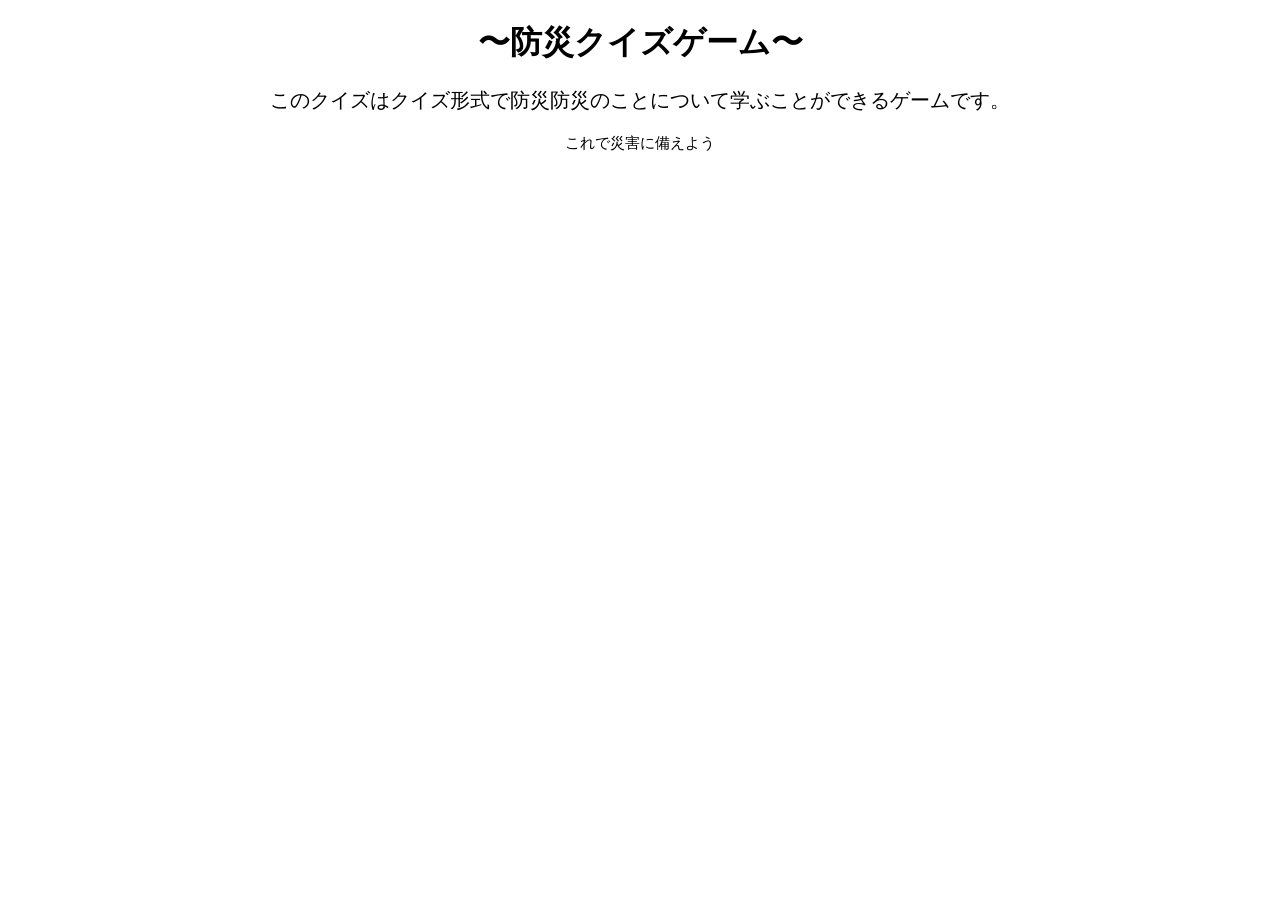
==== index.html @ fa4eeb08 "注意文を追加" ====
<!DOCTYPE html>
<html>
    <head>

        <link rel="stylesheet" href="./bower_components/bootstrap/dist/css/bootstrap.min.css" />
        <link rel="stylesheet" href="./style/top.css" />
    </head>
    <body>
        <h1>〜防災クイズゲーム〜</h1>
        <p class="desc">このクイズはクイズ形式で防災防災のことについて学ぶことができるゲームです。</p>
        <p class="bg-danger recommend">これで災害に備えよう</p>

        <script src="./bower_components/jquery/dist/jquery.min"></script>
        <script src="./bower_components/bootstrap/dist/js/bootstrap.min"></script>
    </body>
</html>
---- style/top.css ----
body {
    text-align: center;
}

.desc {
    font-size: 20px;
    margin-top: 16px;
}

.recommend {
    margin: auto;
    width: 300px;
    font-size: 15px;
}
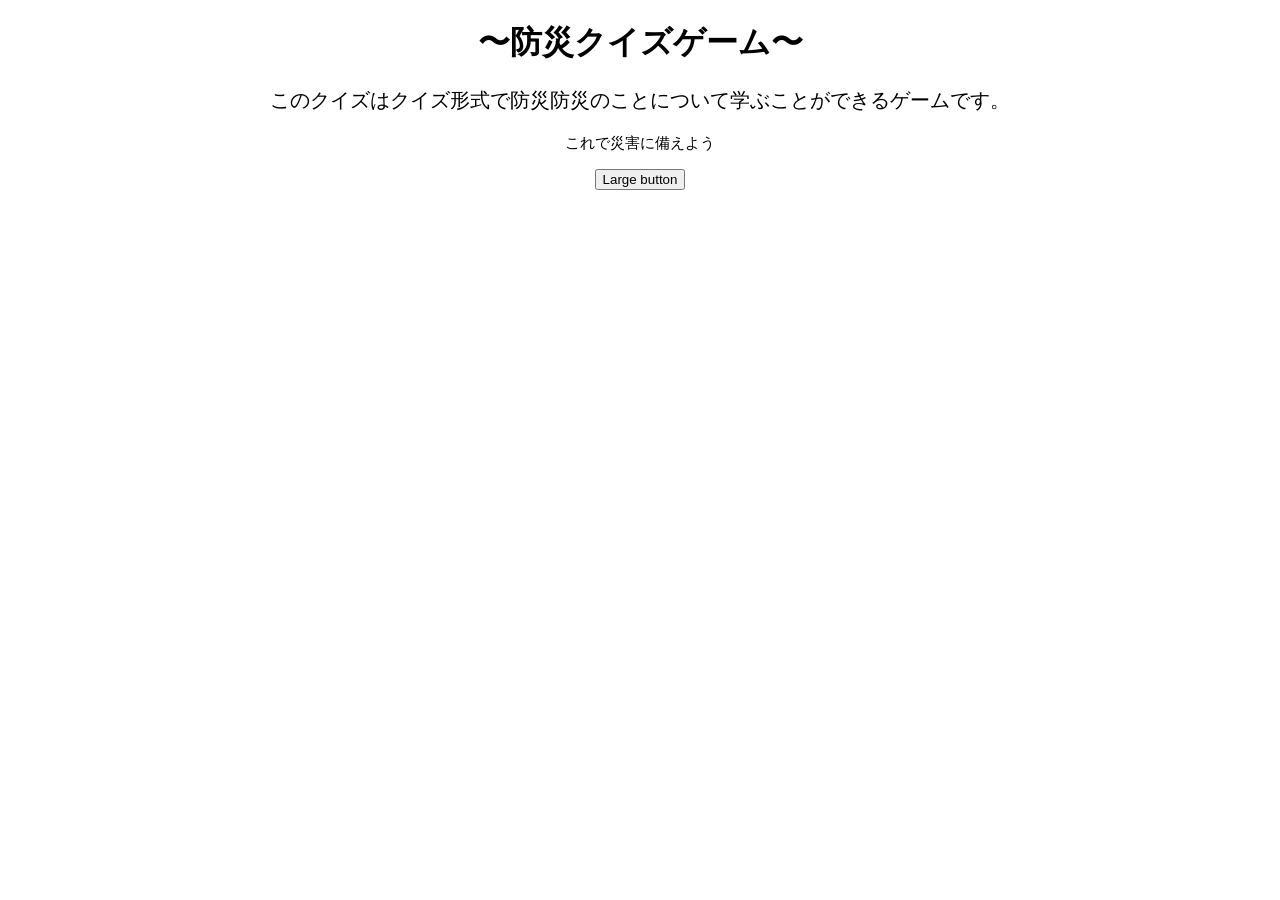
==== commit 6e034c6a: "ボタンを追加" ====
--- a/index.html
+++ b/index.html
@@ -9,6 +9,7 @@
         <h1>〜防災クイズゲーム〜</h1>
         <p class="desc">このクイズはクイズ形式で防災防災のことについて学ぶことができるゲームです。</p>
         <p class="bg-danger recommend">これで災害に備えよう</p>
+        <button type="button" class="btn btn-default btn-lg btn-start">Large button</button>
 
         <script src="./bower_components/jquery/dist/jquery.min"></script>
         <script src="./bower_components/bootstrap/dist/js/bootstrap.min"></script>
--- a/style/top.css
+++ b/style/top.css
@@ -11,4 +11,8 @@
     margin: auto;
     width: 300px;
     font-size: 15px;
+}
+
+.btn-start {
+    margin-top: 16px;
 }
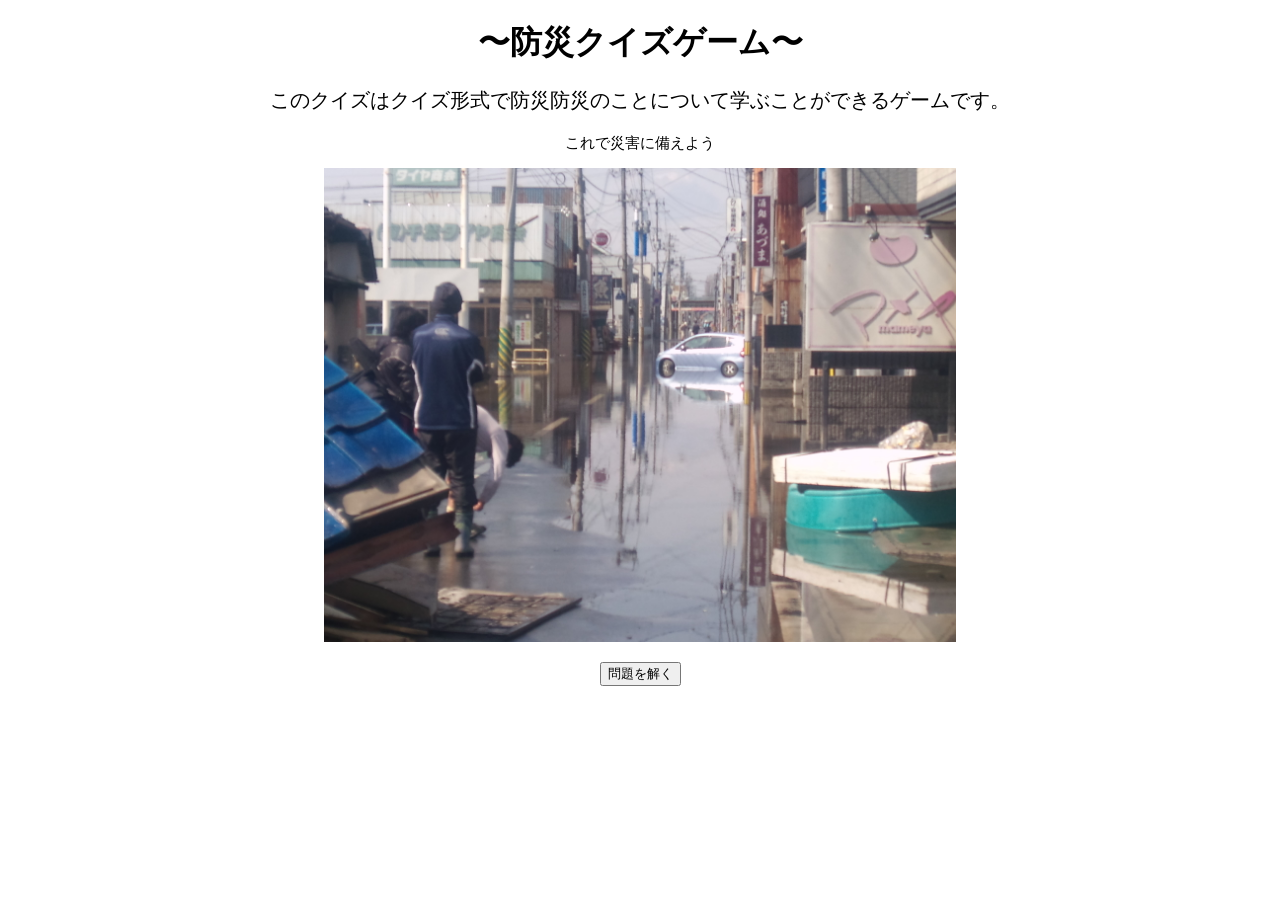
==== commit b32c02d1: "ボタンの文字を追加" ====
--- a/index.html
+++ b/index.html
@@ -8,8 +8,9 @@
     <body>
         <h1>〜防災クイズゲーム〜</h1>
         <p class="desc">このクイズはクイズ形式で防災防災のことについて学ぶことができるゲームです。</p>
-        <p class="bg-danger recommend">これで災害に備えよう</p>
-        <button type="button" class="btn btn-default btn-lg btn-start">Large button</button>
+        <p class="bg-danger center recommend">これで災害に備えよう</p>
+        <img class="img-title center" src="./img/title.jpg" />
+        <button type="button" class="btn btn-default btn-lg center btn-start">問題を解く</button>
 
         <script src="./bower_components/jquery/dist/jquery.min"></script>
         <script src="./bower_components/bootstrap/dist/js/bootstrap.min"></script>
--- a/style/top.css
+++ b/style/top.css
@@ -1,5 +1,10 @@
 body {
     text-align: center;
+}
+
+.center {
+    margin-left: auto;
+    margin-right: auto;
 }
 
 .desc {
@@ -8,11 +13,16 @@
 }
 
 .recommend {
-    margin: auto;
     width: 300px;
     font-size: 15px;
 }
 
+.img-title {
+    width: 50%;
+    height: auto;
+}
+
 .btn-start {
+    display: block;
     margin-top: 16px;
 }
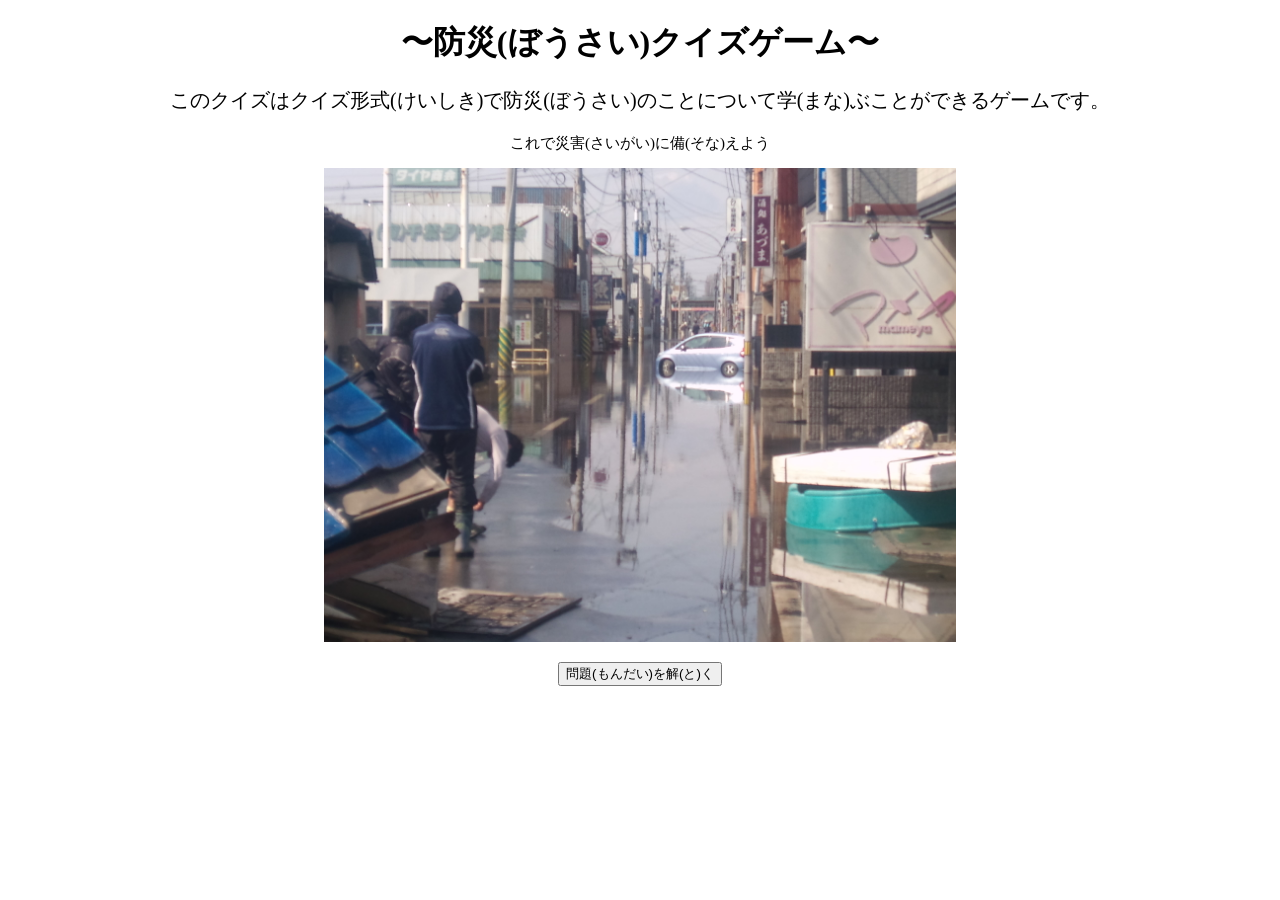
==== commit 35195818: "完成（仮）" ====
--- a/index.html
+++ b/index.html
@@ -3,16 +3,18 @@
     <head>
 
         <link rel="stylesheet" href="./bower_components/bootstrap/dist/css/bootstrap.min.css" />
+        <link rel="stylesheet" href="./style/common.css" />
         <link rel="stylesheet" href="./style/top.css" />
     </head>
     <body>
-        <h1>〜防災クイズゲーム〜</h1>
-        <p class="desc">このクイズはクイズ形式で防災防災のことについて学ぶことができるゲームです。</p>
-        <p class="bg-danger center recommend">これで災害に備えよう</p>
-        <img class="img-title center" src="./img/title.jpg" />
-        <button type="button" class="btn btn-default btn-lg center btn-start">問題を解く</button>
+        <h1>〜防災(ぼうさい)クイズゲーム〜</h1>
+        <p class="desc">このクイズはクイズ形式(けいしき)で防災(ぼうさい)のことについて学(まな)ぶことができるゲームです。</p>
+        <p class="bg-danger center recommend">これで災害(さいがい)に備(そな)えよう</p>
+        <img src="./img/title.jpg" class="img-circle center img-title">
+        <button type="button" class="btn btn-default btn-lg center btn-start">問題(もんだい)を解(と)く</button>
 
-        <script src="./bower_components/jquery/dist/jquery.min"></script>
-        <script src="./bower_components/bootstrap/dist/js/bootstrap.min"></script>
+        <script src="./bower_components/jquery/dist/jquery.min.js"></script>
+        <script src="./bower_components/bootstrap/dist/js/bootstrap.min.js"></script>
+        <script src="./script/top.js"></script>
     </body>
 </html>
--- a/style/common.css
+++ b/style/common.css
@@ -0,0 +1,4 @@
+.center {
+    margin-left: auto;
+    margin-right: auto;
+}
--- a/style/top.css
+++ b/style/top.css
@@ -1,10 +1,5 @@
 body {
     text-align: center;
-}
-
-.center {
-    margin-left: auto;
-    margin-right: auto;
 }
 
 .desc {
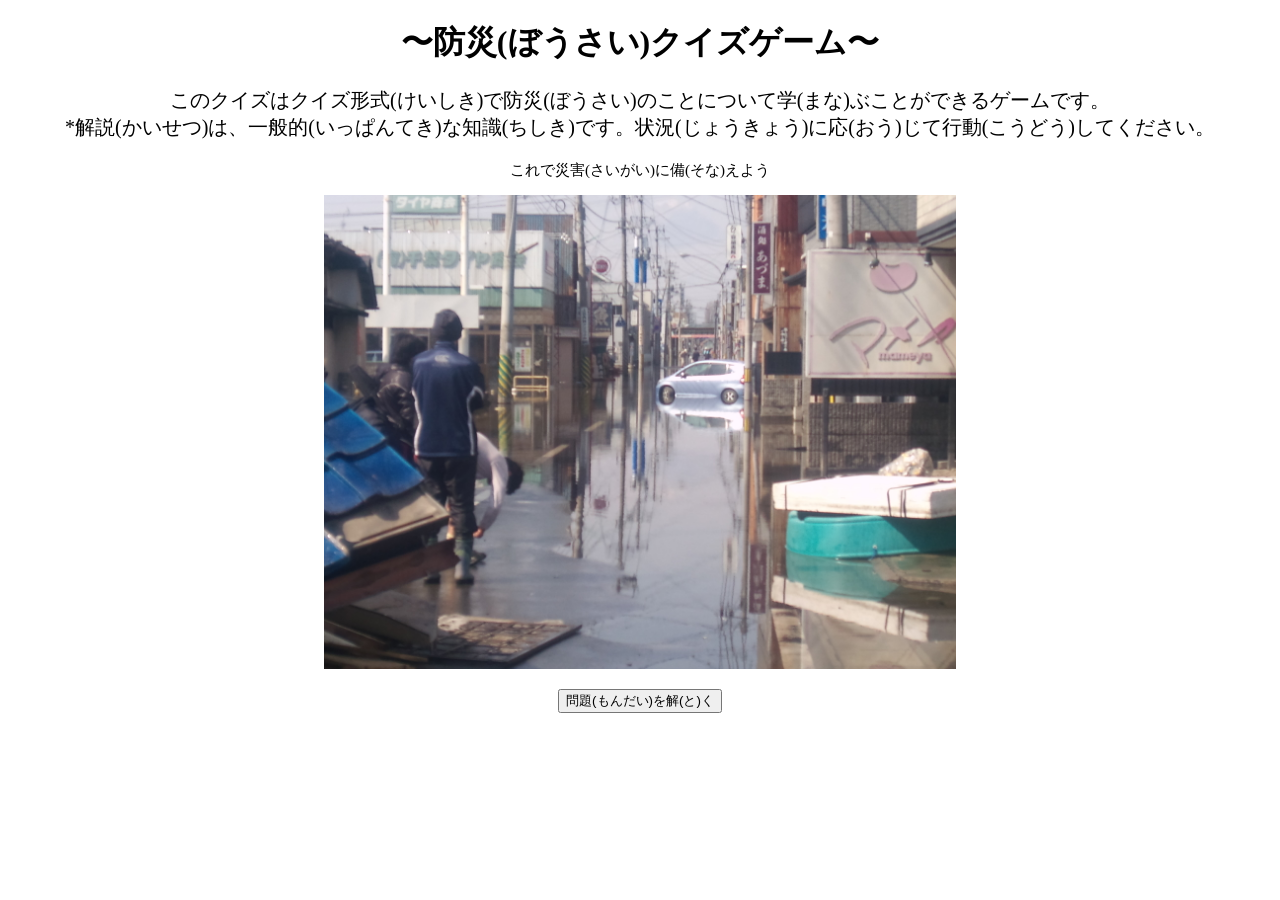
==== commit b631800f: "完成!" ====
--- a/index.html
+++ b/index.html
@@ -8,7 +8,7 @@
     </head>
     <body>
         <h1>〜防災(ぼうさい)クイズゲーム〜</h1>
-        <p class="desc">このクイズはクイズ形式(けいしき)で防災(ぼうさい)のことについて学(まな)ぶことができるゲームです。</p>
+        <p class="desc">このクイズはクイズ形式(けいしき)で防災(ぼうさい)のことについて学(まな)ぶことができるゲームです。<br>*解説(かいせつ)は、一般的(いっぱんてき)な知識(ちしき)です。状況(じょうきょう)に応(おう)じて行動(こうどう)してください。</p>
         <p class="bg-danger center recommend">これで災害(さいがい)に備(そな)えよう</p>
         <img src="./img/title.jpg" class="img-circle center img-title">
         <button type="button" class="btn btn-default btn-lg center btn-start">問題(もんだい)を解(と)く</button>
